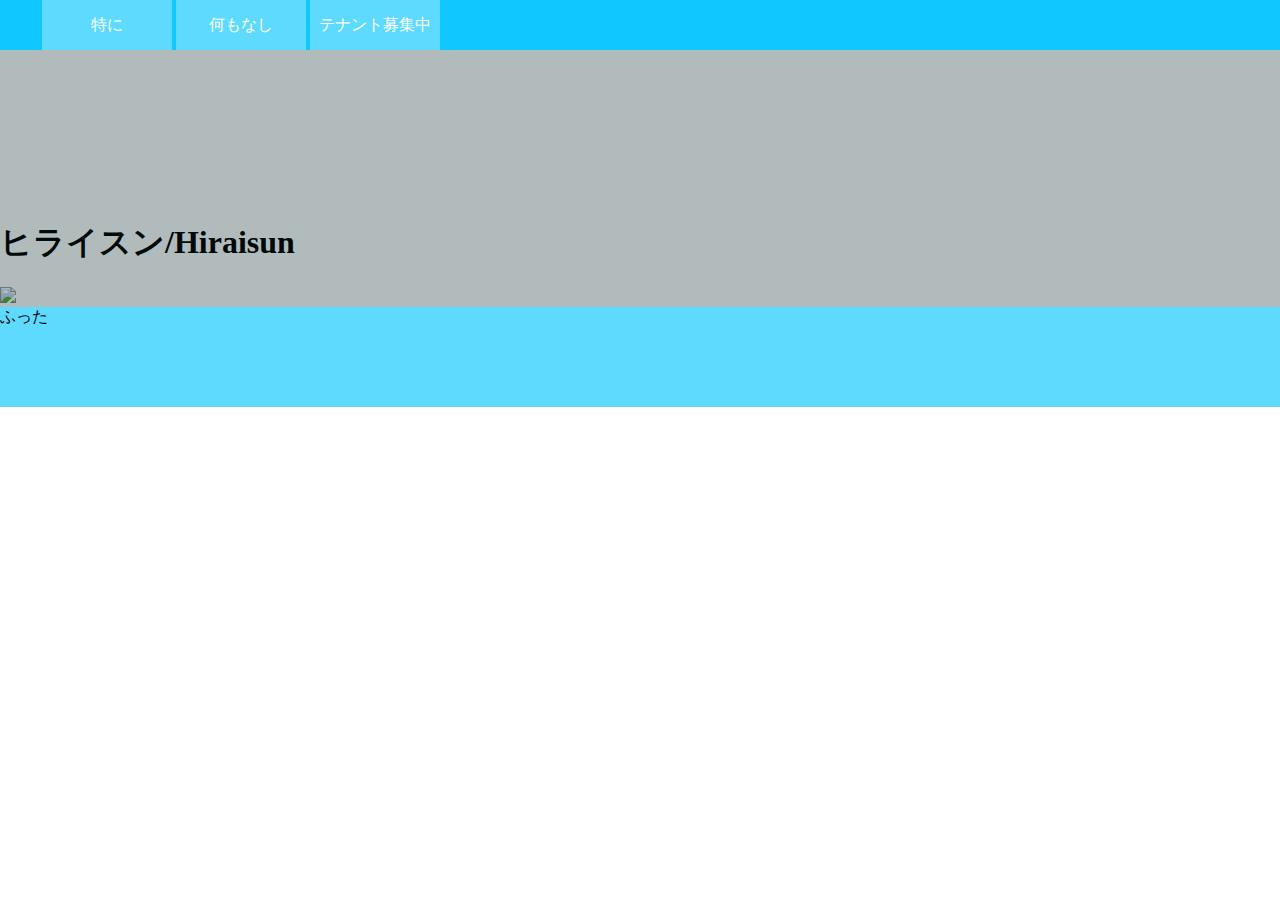
==== index.html @ e54c9cd1 "Update index.html" ====
<!DOCTYPE html>
<html>

<head>
	<meta charset="utf-8">
	<meta name="viewport" content="width=device-width, initial-scale=1.0">
	<title>ヒライスンのホームページ?</title>
	<link rel="stylesheet" type="text/css" href="stylesheet.css">
</head>

<body>
	<header>
		<ul>
			<li><a href="hiraisun.github.io" class="header-content">特に</a></li>
			<li><a href="" class="header-content">何もなし</a></li>
			<li><a href="" class="header-content">テナント募集中</a></li>
		</ul>
	</header>
	<div class="mv-wrap">
		<div class="mv-bg"></div>
		<div class="video-wrap">
			<video id="video" muted autoplay loop src="minePaperCraft.mp4"></video>
		</div>
		<div class="mv-overbox">
			<h1 class="mvbox-title">ヒライスン/Hiraisun</h1>
			<img src="icon.png" class="mvbox-icon">
		</div>
	</div>


	<footer>
		ふった
	</footer>
</body>

</html>
---- stylesheet.css ----
body {
	margin: 0;
}


header {
	height: 50px;
	width: 100%;
	background-color: rgb(17, 199, 255);
}

header ul {
	margin: 0;
	list-style: none;
}

header li {
	float: left;
	margin: 0 auto;
}

.header-content {
	text-decoration: none;
	color: #fff;
	line-height: 50px;
	width: 130px;
	margin: 0 2px;
	text-align: center;
	display: block;
	background-color: rgb(94, 218, 255);
}

.header-content:hover {
	background: linear-gradient(rgb(57, 209, 255), rgba(0, 255, 34, 0.541));
}

/*ここから中身*/
/*動画部分*/
.mv-wrap {
	position: relative;
	height: 100%;
}

.mv-bg {
	display: block;
	width: 100%;
	height: 100%;
	position: absolute;
	background-color: rgba(0, 30, 30, 0.3);
	z-index: 2;
}

video {
	display: block;
	width: 100%;
}

.mv-over {
	color: #fff;
	font-size: 50px;
	width: 100%;
	height: 50px;
	position: absolute;
	top: 0;
	bottom: 0;
	left: 0;
	right: 0;
	z-index: 3;
	margin: auto;
	text-align: center;
}

footer {
	height: 100px;
	width: 100%;
	background-color: rgb(94, 218, 255);

}
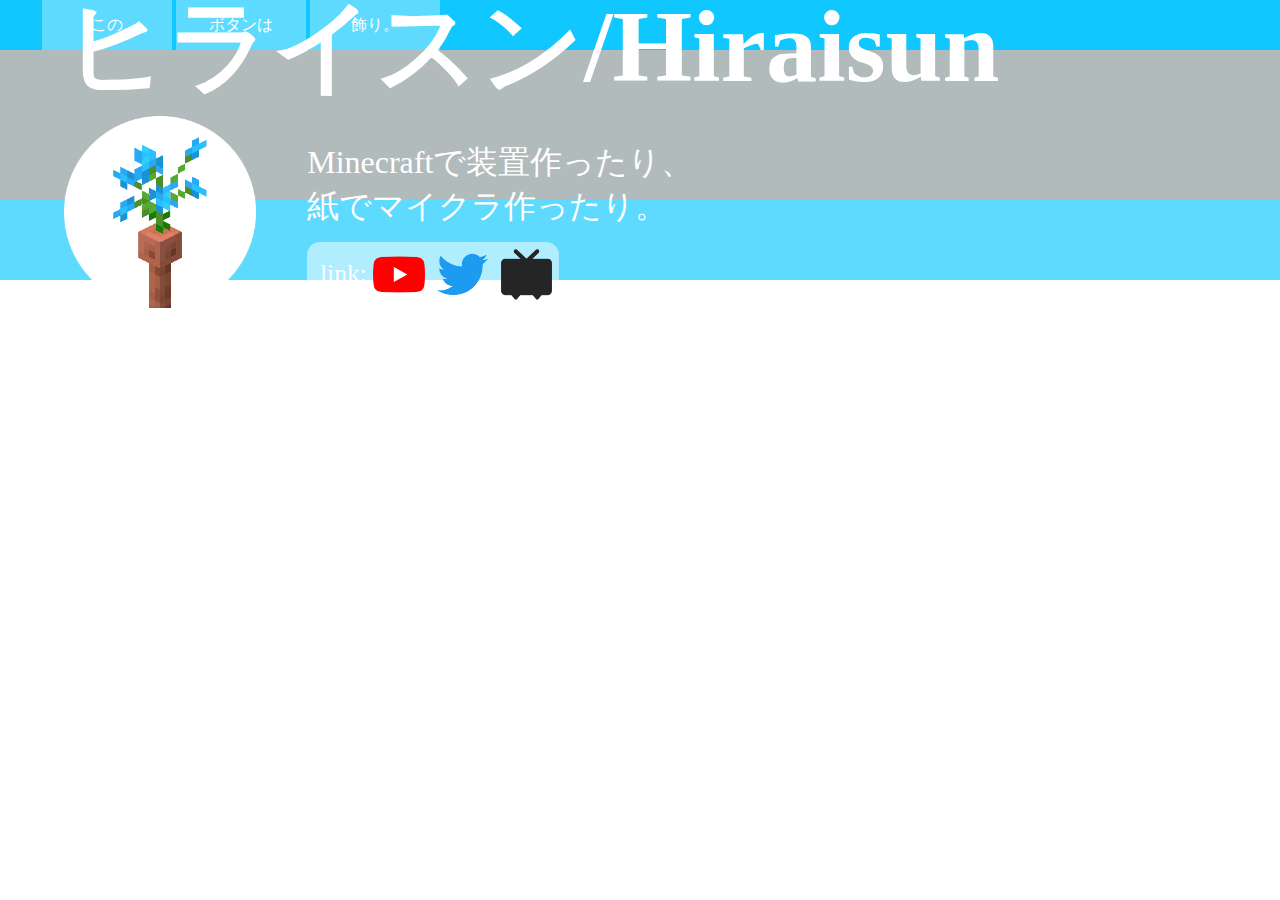
==== commit 2f4392ab: "Add files via upload" ====
--- a/index.html
+++ b/index.html
@@ -1,36 +1,45 @@
-<!DOCTYPE html>
-<html>
-
-<head>
-	<meta charset="utf-8">
-	<meta name="viewport" content="width=device-width, initial-scale=1.0">
-	<title>ヒライスンのホームページ?</title>
-	<link rel="stylesheet" type="text/css" href="stylesheet.css">
-</head>
-
-<body>
-	<header>
-		<ul>
-			<li><a href="hiraisun.github.io" class="header-content">特に</a></li>
-			<li><a href="" class="header-content">何もなし</a></li>
-			<li><a href="" class="header-content">テナント募集中</a></li>
-		</ul>
-	</header>
-	<div class="mv-wrap">
-		<div class="mv-bg"></div>
-		<div class="video-wrap">
-			<video id="video" muted autoplay loop src="minePaperCraft.mp4"></video>
-		</div>
-		<div class="mv-overbox">
-			<h1 class="mvbox-title">ヒライスン/Hiraisun</h1>
-			<img src="icon.png" class="mvbox-icon">
-		</div>
-	</div>
-
-
-	<footer>
-		ふった
-	</footer>
-</body>
-
-</html>
+<!DOCTYPE html>
+<html>
+
+<head>
+	<meta charset="utf-8">
+	<meta name="viewport" content="width=device-width, initial-scale=1.0">
+	<title>ヒライスンのホームページ?</title>
+	<link rel="stylesheet" type="text/css" href="stylesheet.css">
+</head>
+
+<body>
+	<header>
+		<ul>
+			<li><a href="" class="header-content">この</a></li>
+			<li><a href="" class="header-content">ボタンは</a></li>
+			<li><a href="" class="header-content">飾り。</a></li>
+		</ul>
+	</header>
+	<div class="mv-wrap">
+		<div class="mv-bg"></div>
+		<div class="video-wrap">
+			<video id="video" muted autoplay loop src="images/minePaperCraft.mp4"></video>
+		</div>
+		<div class="mv-overbox">
+			<h1 class="mvbox-title">ヒライスン/Hiraisun</h1>
+			<img src="images/icon.png" class="mvbox-icon">
+			<div class="mv-icon-right">
+				<p class="mvbox-txt">Minecraftで装置作ったり、<br>紙でマイクラ作ったり。</p>
+				<div class="icon-box">
+					<p>link:</p>
+					<a href=""><img src="images/icon_youtube.png" class="sns-icon"></a>
+					<a href=""><img src="images/icon_twitter.png" class="sns-icon"></a>
+					<a href=""><img src="images/icon_niconico.png" class="sns-icon"></a>
+				</div>
+			</div>
+		</div>
+	</div>
+
+
+	<footer>
+
+	</footer>
+</body>
+
+</html>--- a/stylesheet.css
+++ b/stylesheet.css
@@ -1,78 +1,132 @@
-body {
-	margin: 0;
-}
-
-
-header {
-	height: 50px;
-	width: 100%;
-	background-color: rgb(17, 199, 255);
-}
-
-header ul {
-	margin: 0;
-	list-style: none;
-}
-
-header li {
-	float: left;
-	margin: 0 auto;
-}
-
-.header-content {
-	text-decoration: none;
-	color: #fff;
-	line-height: 50px;
-	width: 130px;
-	margin: 0 2px;
-	text-align: center;
-	display: block;
-	background-color: rgb(94, 218, 255);
-}
-
-.header-content:hover {
-	background: linear-gradient(rgb(57, 209, 255), rgba(0, 255, 34, 0.541));
-}
-
-/*ここから中身*/
-/*動画部分*/
-.mv-wrap {
-	position: relative;
-	height: 100%;
-}
-
-.mv-bg {
-	display: block;
-	width: 100%;
-	height: 100%;
-	position: absolute;
-	background-color: rgba(0, 30, 30, 0.3);
-	z-index: 2;
-}
-
-video {
-	display: block;
-	width: 100%;
-}
-
-.mv-over {
-	color: #fff;
-	font-size: 50px;
-	width: 100%;
-	height: 50px;
-	position: absolute;
-	top: 0;
-	bottom: 0;
-	left: 0;
-	right: 0;
-	z-index: 3;
-	margin: auto;
-	text-align: center;
-}
-
-footer {
-	height: 100px;
-	width: 100%;
-	background-color: rgb(94, 218, 255);
-
-}
+body {
+	margin: 0;
+	background-color: rgba(255, 255, 255, 0.541);
+}
+
+
+header {
+	height: 50px;
+	width: 100%;
+	background-color: rgb(17, 199, 255);
+}
+
+
+
+header ul {
+	margin: 0;
+	list-style: none;
+}
+
+header li {
+	float: left;
+	margin: 0 auto;
+}
+
+.header-content {
+	text-decoration: none;
+	color: #ffffff;
+	line-height: 50px;
+	width: 130px;
+	margin: 0 2px;
+	text-align: center;
+	display: block;
+	background-color: rgb(94, 218, 255);
+}
+
+.header-content:hover {
+	background: linear-gradient(rgb(57, 209, 255), rgba(0, 255, 34, 0.541));
+}
+
+/*ここから中身*/
+/*動画部分*/
+.mv-wrap {
+	position: relative;
+	height: 100%;
+}
+
+.mv-bg {
+	/*動画暗くする用れいやー*/
+	display: block;
+	width: 100%;
+	height: 100%;
+	position: absolute;
+	background-color: rgba(0, 30, 30, 0.3);
+	z-index: 2;
+}
+
+.video-wrap {
+	width: 100%;
+	max-height: 800px;
+	overflow-y: hidden;
+}
+
+video {
+	display: block;
+	width: 100%;
+}
+
+/*動画上の文字とかいれるとこ*/
+.mv-overbox {
+	width: 90%;
+	height: 23vw;
+	position: absolute;
+	top: 0;
+	bottom: 0;
+	right: 0;
+	left: 0;
+	z-index: 3;
+	margin: auto;
+	color: #fff;
+}
+
+.mvbox-title {
+	font-size: 8vw;
+	margin: 0;
+}
+
+.mvbox-icon {
+	height: 15vw;
+	float: left;
+}
+
+.mv-icon-right {
+	float: left;
+	margin: 2vw 4vw;
+}
+
+.mvbox-txt {
+	font-size: 2.5vw;
+	margin: 0 0 1vw 0;
+}
+
+.icon-box {
+	display: inline-block;
+	background-color: rgba(255, 255, 255, 0.5);
+	height: 5vw;
+	border-radius: 1vw;
+}
+
+.icon-box p {
+	float: left;
+	text-align: center;
+	font-size: 2vw;
+	line-height: 5vw;
+	margin: 0;
+	margin-left: 1vw;
+}
+
+.sns-icon {
+	height: 4vw;
+	margin: 0.5vw;
+	float: left;
+}
+
+.sns-icon:hover {
+	filter: drop-shadow(0 0 10px #000000);
+}
+
+footer {
+	height: 80px;
+	width: 100%;
+	background-color: rgb(94, 218, 255);
+}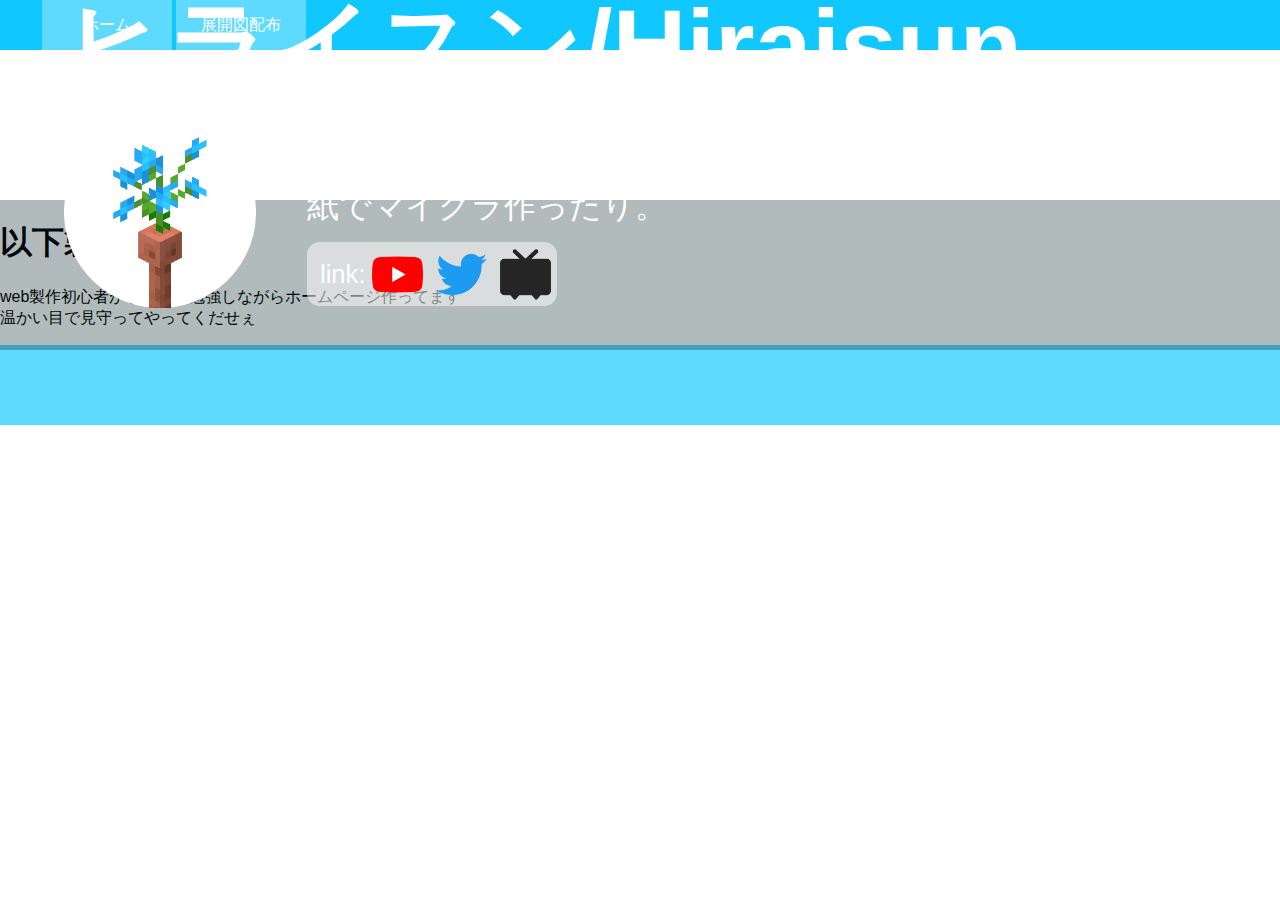
==== commit 25501e54: "Add files via upload" ====
--- a/index.html
+++ b/index.html
@@ -1,26 +1,31 @@
 <!DOCTYPE html>
-<html>
 
 <head>
 	<meta charset="utf-8">
 	<meta name="viewport" content="width=device-width, initial-scale=1.0">
-	<title>ヒライスンのホームページ?</title>
+	<title>ヒライスンのホームページ(?)</title>
+	<link rel="icon" href="/images/icon.png" type="image/png">
+	<link rel="stylesheet" type="text/css" href="stylesheet.css">
 	<link rel="stylesheet" type="text/css" href="stylesheet.css">
 </head>
 
 <body>
+
 	<header>
+
 		<ul>
-			<li><a href="" class="header-content">この</a></li>
-			<li><a href="" class="header-content">ボタンは</a></li>
-			<li><a href="" class="header-content">飾り。</a></li>
+			<li><a href="index.html" class="header-content">ホーム</a></li>
+			<li><a href="ojigiSteve.html" class="header-content">展開図配布</a></li>
 		</ul>
+		<div class="header-under"></div>
 	</header>
+
+	<!-- 上の動画部分 -->
 	<div class="mv-wrap">
+		<div class="video-wrap">
+			<video id="video" muted autoplay playsinline loop src="images/minePaperCraft.mp4"></video>
+		</div>
 		<div class="mv-bg"></div>
-		<div class="video-wrap">
-			<video id="video" muted autoplay loop src="images/minePaperCraft.mp4"></video>
-		</div>
 		<div class="mv-overbox">
 			<h1 class="mvbox-title">ヒライスン/Hiraisun</h1>
 			<img src="images/icon.png" class="mvbox-icon">
@@ -28,12 +33,22 @@
 				<p class="mvbox-txt">Minecraftで装置作ったり、<br>紙でマイクラ作ったり。</p>
 				<div class="icon-box">
 					<p>link:</p>
-					<a href=""><img src="images/icon_youtube.png" class="sns-icon"></a>
-					<a href=""><img src="images/icon_twitter.png" class="sns-icon"></a>
-					<a href=""><img src="images/icon_niconico.png" class="sns-icon"></a>
+					<a href="https://www.youtube.com/@Hiraisun" target="_blank">
+						<img src="images/icon_youtube.png" class="sns-icon"></a>
+					<a href="https://twitter.com/hirai_sun_" target="_blank">
+						<img src="images/icon_twitter.png" class="sns-icon"></a>
+					<a href="https://www.nicovideo.jp/user/84531737" target="_blank">
+						<img src="images/icon_niconico.png" class="sns-icon"></a>
 				</div>
 			</div>
 		</div>
+	</div>
+
+	<div class="content">
+		<h1>以下製作中やで</h1>
+		<p>web製作初心者が手探りで勉強しながらホームページ作ってます
+			<br>温かい目で見守ってやってくだせぇ
+		</p>
 	</div>
 
 
--- a/stylesheet.css
+++ b/stylesheet.css
@@ -1,6 +1,7 @@
 body {
 	margin: 0;
 	background-color: rgba(255, 255, 255, 0.541);
+	font-family: sans-serif;
 }
 
 
@@ -129,4 +130,4 @@
 	height: 80px;
 	width: 100%;
 	background-color: rgb(94, 218, 255);
-}+}
--- a/stylesheet.css
+++ b/stylesheet.css
@@ -1,6 +1,7 @@
 body {
 	margin: 0;
 	background-color: rgba(255, 255, 255, 0.541);
+	font-family: sans-serif;
 }
 
 
@@ -129,4 +130,4 @@
 	height: 80px;
 	width: 100%;
 	background-color: rgb(94, 218, 255);
-}+}
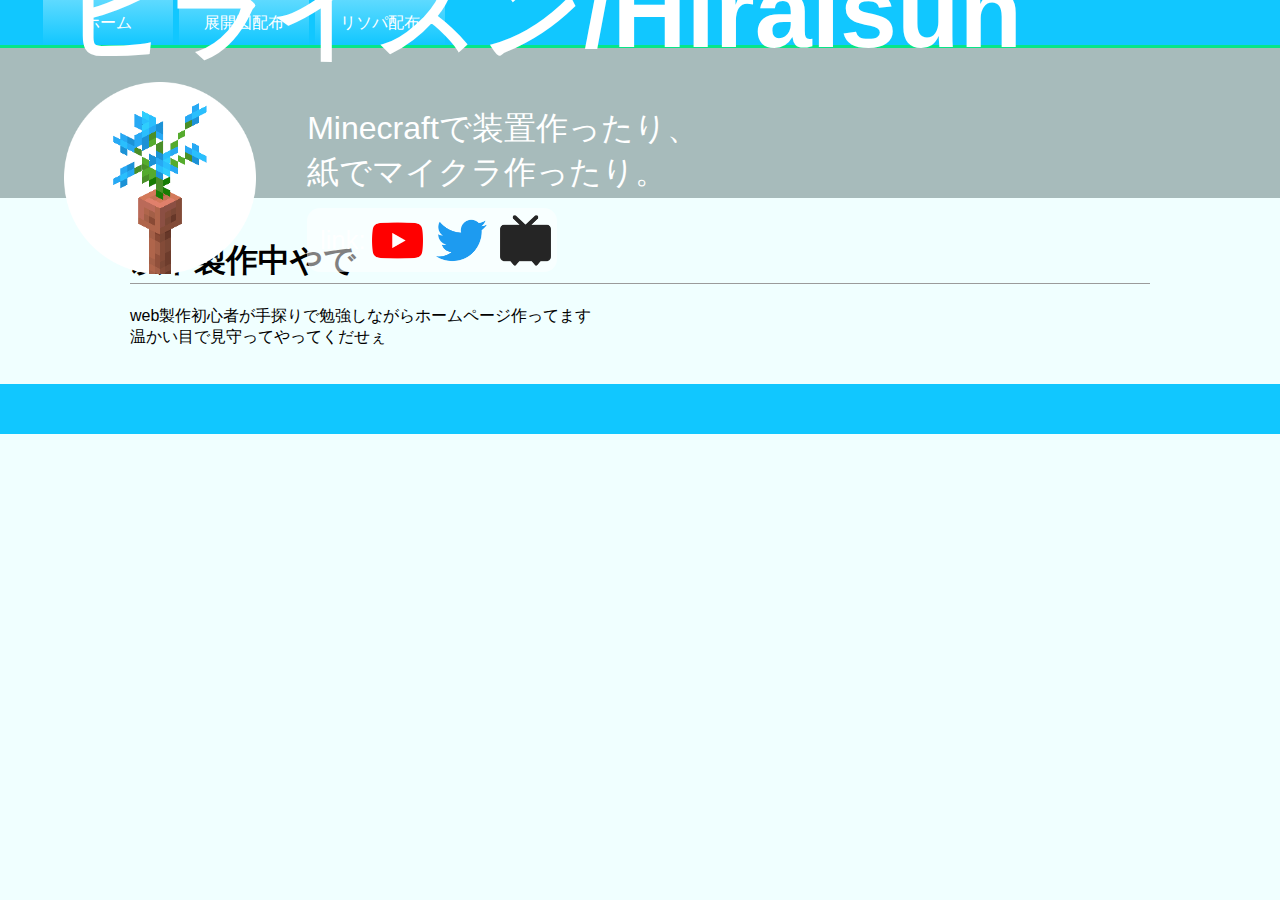
==== commit 98b02e24: "Add files via upload" ====
--- a/index.html
+++ b/index.html
@@ -16,6 +16,7 @@
 		<ul>
 			<li><a href="index.html" class="header-content">ホーム</a></li>
 			<li><a href="ojigiSteve.html" class="header-content">展開図配布</a></li>
+			<li><a href="resourcePack.html" class="header-content">リソパ配布</a></li>
 		</ul>
 		<div class="header-under"></div>
 	</header>
--- a/stylesheet.css
+++ b/stylesheet.css
@@ -1,17 +1,15 @@
 body {
 	margin: 0;
-	background-color: rgba(255, 255, 255, 0.541);
+	background-color: rgba(240, 255, 255);
 	font-family: sans-serif;
+
+
 }
 
 
 header {
-	height: 50px;
-	width: 100%;
 	background-color: rgb(17, 199, 255);
 }
-
-
 
 header ul {
 	margin: 0;
@@ -26,23 +24,64 @@
 .header-content {
 	text-decoration: none;
 	color: #ffffff;
-	line-height: 50px;
+	line-height: 45px;
 	width: 130px;
-	margin: 0 2px;
+	margin: 0 3px;
 	text-align: center;
 	display: block;
 	background-color: rgb(94, 218, 255);
+	background: linear-gradient(rgb(94, 218, 255), rgb(17, 199, 255));
 }
 
 .header-content:hover {
 	background: linear-gradient(rgb(57, 209, 255), rgba(0, 255, 34, 0.541));
 }
 
+.header-under {
+	clear: both;
+	height: 3px;
+	background-color: rgba(0, 255, 34, 0.541);
+}
+
 /*ここから中身*/
+.content {
+	width: 80%;
+	margin: 0 auto;
+	padding: 20px;
+
+	width: auto;
+	max-width: 1020px;
+	min-width: 640px;
+	margin: 0 auto;
+}
+
+.content h1 {
+	border-bottom: 1px solid rgb(155, 155, 155);
+}
+
+
 /*動画部分*/
 .mv-wrap {
+	/* 動画部分をおっきくwrap */
 	position: relative;
 	height: 100%;
+}
+
+.video-wrap {
+	position: relative;
+	top: 0;
+	left: 0;
+	width: 100%;
+
+
+}
+
+video {
+	display: block;
+	width: 100%;
+	max-height: 800px;
+	object-fit: cover;
+
 }
 
 .mv-bg {
@@ -51,25 +90,17 @@
 	width: 100%;
 	height: 100%;
 	position: absolute;
+	top: 0;
+	left: 0;
 	background-color: rgba(0, 30, 30, 0.3);
 	z-index: 2;
 }
 
-.video-wrap {
-	width: 100%;
-	max-height: 800px;
-	overflow-y: hidden;
-}
-
-video {
-	display: block;
-	width: 100%;
-}
 
 /*動画上の文字とかいれるとこ*/
 .mv-overbox {
 	width: 90%;
-	height: 23vw;
+	height: 28vw;
 	position: absolute;
 	top: 0;
 	bottom: 0;
@@ -127,7 +158,7 @@
 }
 
 footer {
-	height: 80px;
+	height: 50px;
 	width: 100%;
-	background-color: rgb(94, 218, 255);
-}
+	background-color: rgb(17, 199, 255);
+}--- a/stylesheet.css
+++ b/stylesheet.css
@@ -1,17 +1,15 @@
 body {
 	margin: 0;
-	background-color: rgba(255, 255, 255, 0.541);
+	background-color: rgba(240, 255, 255);
 	font-family: sans-serif;
+
+
 }
 
 
 header {
-	height: 50px;
-	width: 100%;
 	background-color: rgb(17, 199, 255);
 }
-
-
 
 header ul {
 	margin: 0;
@@ -26,23 +24,64 @@
 .header-content {
 	text-decoration: none;
 	color: #ffffff;
-	line-height: 50px;
+	line-height: 45px;
 	width: 130px;
-	margin: 0 2px;
+	margin: 0 3px;
 	text-align: center;
 	display: block;
 	background-color: rgb(94, 218, 255);
+	background: linear-gradient(rgb(94, 218, 255), rgb(17, 199, 255));
 }
 
 .header-content:hover {
 	background: linear-gradient(rgb(57, 209, 255), rgba(0, 255, 34, 0.541));
 }
 
+.header-under {
+	clear: both;
+	height: 3px;
+	background-color: rgba(0, 255, 34, 0.541);
+}
+
 /*ここから中身*/
+.content {
+	width: 80%;
+	margin: 0 auto;
+	padding: 20px;
+
+	width: auto;
+	max-width: 1020px;
+	min-width: 640px;
+	margin: 0 auto;
+}
+
+.content h1 {
+	border-bottom: 1px solid rgb(155, 155, 155);
+}
+
+
 /*動画部分*/
 .mv-wrap {
+	/* 動画部分をおっきくwrap */
 	position: relative;
 	height: 100%;
+}
+
+.video-wrap {
+	position: relative;
+	top: 0;
+	left: 0;
+	width: 100%;
+
+
+}
+
+video {
+	display: block;
+	width: 100%;
+	max-height: 800px;
+	object-fit: cover;
+
 }
 
 .mv-bg {
@@ -51,25 +90,17 @@
 	width: 100%;
 	height: 100%;
 	position: absolute;
+	top: 0;
+	left: 0;
 	background-color: rgba(0, 30, 30, 0.3);
 	z-index: 2;
 }
 
-.video-wrap {
-	width: 100%;
-	max-height: 800px;
-	overflow-y: hidden;
-}
-
-video {
-	display: block;
-	width: 100%;
-}
 
 /*動画上の文字とかいれるとこ*/
 .mv-overbox {
 	width: 90%;
-	height: 23vw;
+	height: 28vw;
 	position: absolute;
 	top: 0;
 	bottom: 0;
@@ -127,7 +158,7 @@
 }
 
 footer {
-	height: 80px;
+	height: 50px;
 	width: 100%;
-	background-color: rgb(94, 218, 255);
-}
+	background-color: rgb(17, 199, 255);
+}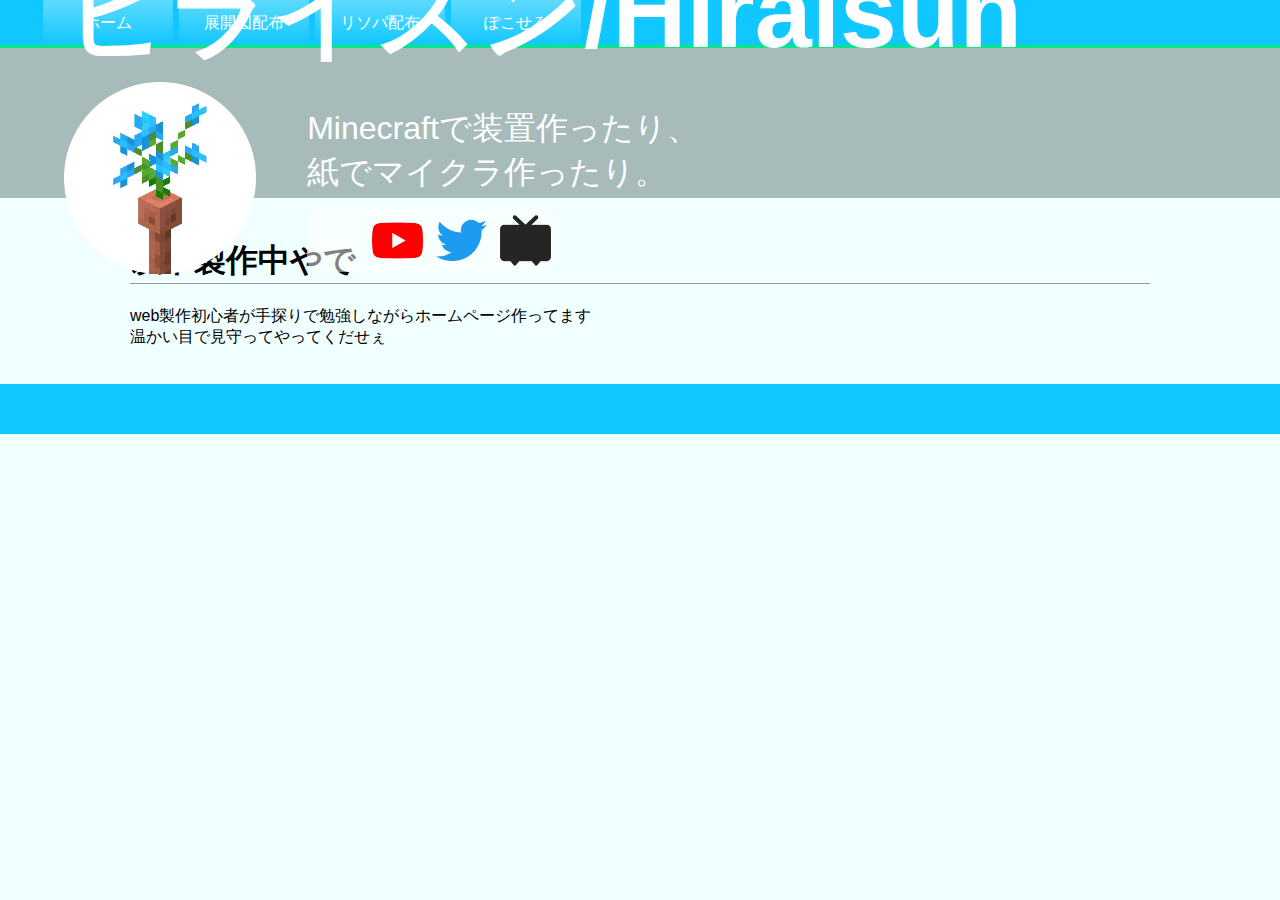
==== commit 8da24ece: "Add files via upload" ====
--- a/index.html
+++ b/index.html
@@ -17,6 +17,7 @@
 			<li><a href="index.html" class="header-content">ホーム</a></li>
 			<li><a href="ojigiSteve.html" class="header-content">展開図配布</a></li>
 			<li><a href="resourcePack.html" class="header-content">リソパ配布</a></li>
+			<li><a href="/pokosero/pokosero.html" class="header-content">ぽこせろ</a></li>
 		</ul>
 		<div class="header-under"></div>
 	</header>
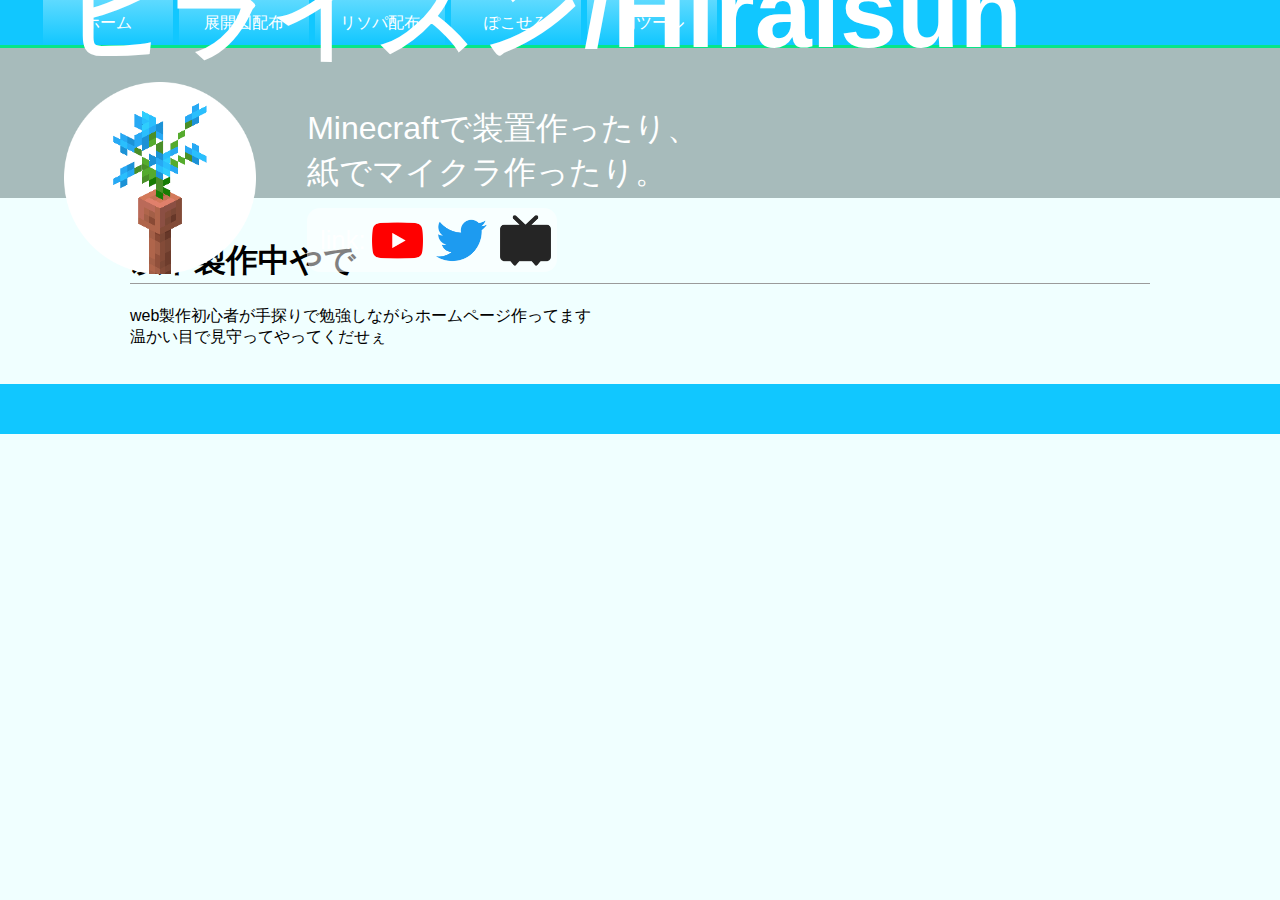
==== commit 55cacb35: "円ツールスクロールバー追加" ====
--- a/index.html
+++ b/index.html
@@ -18,6 +18,7 @@
 			<li><a href="ojigiSteve.html" class="header-content">展開図配布</a></li>
 			<li><a href="resourcePack.html" class="header-content">リソパ配布</a></li>
 			<li><a href="/pokosero/pokosero.html" class="header-content">ぽこせろ</a></li>
+			<li><a href="circle.html" class="header-content">円ツール</a></li>
 		</ul>
 		<div class="header-under"></div>
 	</header>
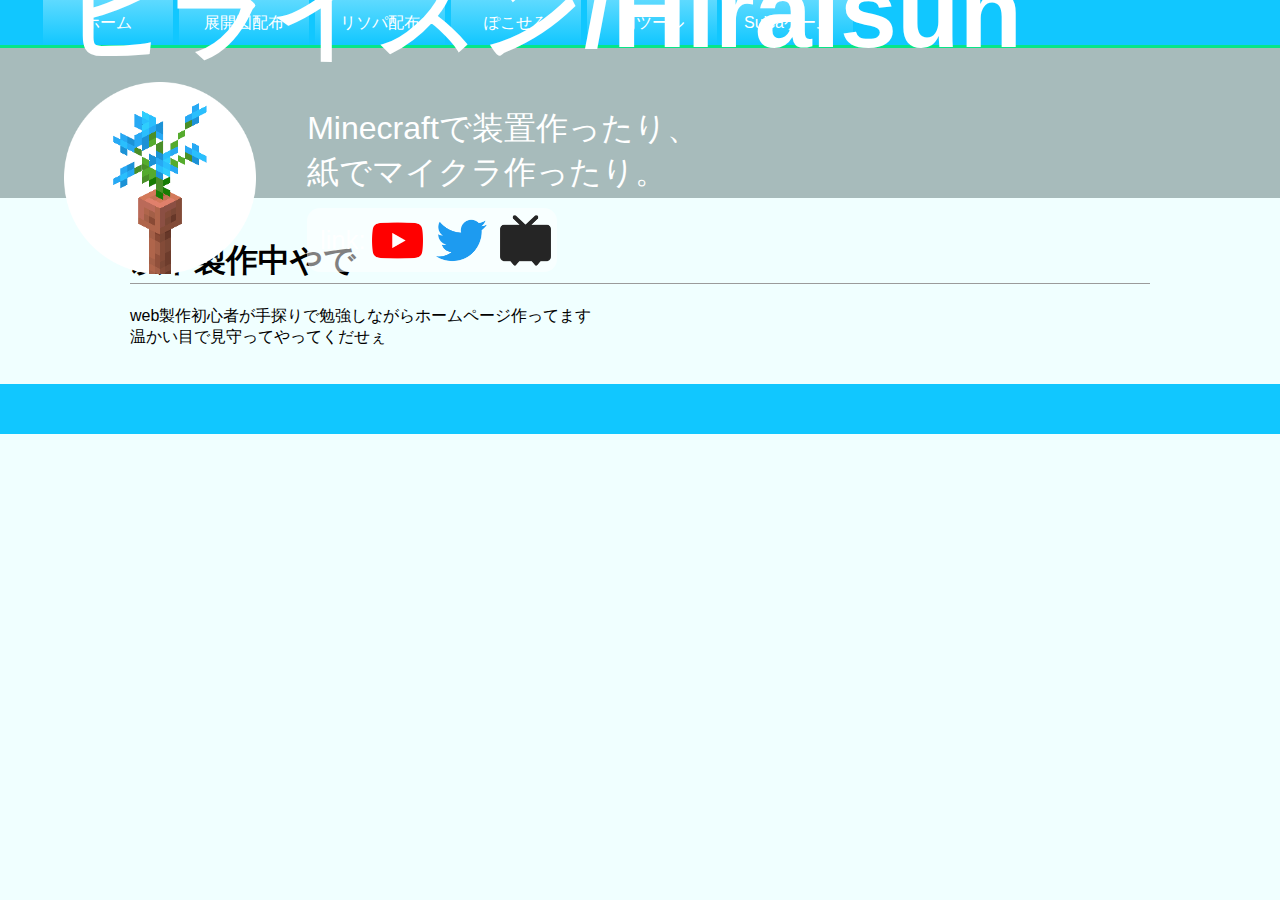
==== commit 199662ae: "ホームヘッダ変更" ====
--- a/index.html
+++ b/index.html
@@ -19,6 +19,7 @@
 			<li><a href="resourcePack.html" class="header-content">リソパ配布</a></li>
 			<li><a href="/pokosero/pokosero.html" class="header-content">ぽこせろ</a></li>
 			<li><a href="circle.html" class="header-content">円ツール</a></li>
+			<li><a href="suica.html" class="header-content">Suicaゲーム</a></li>
 		</ul>
 		<div class="header-under"></div>
 	</header>
